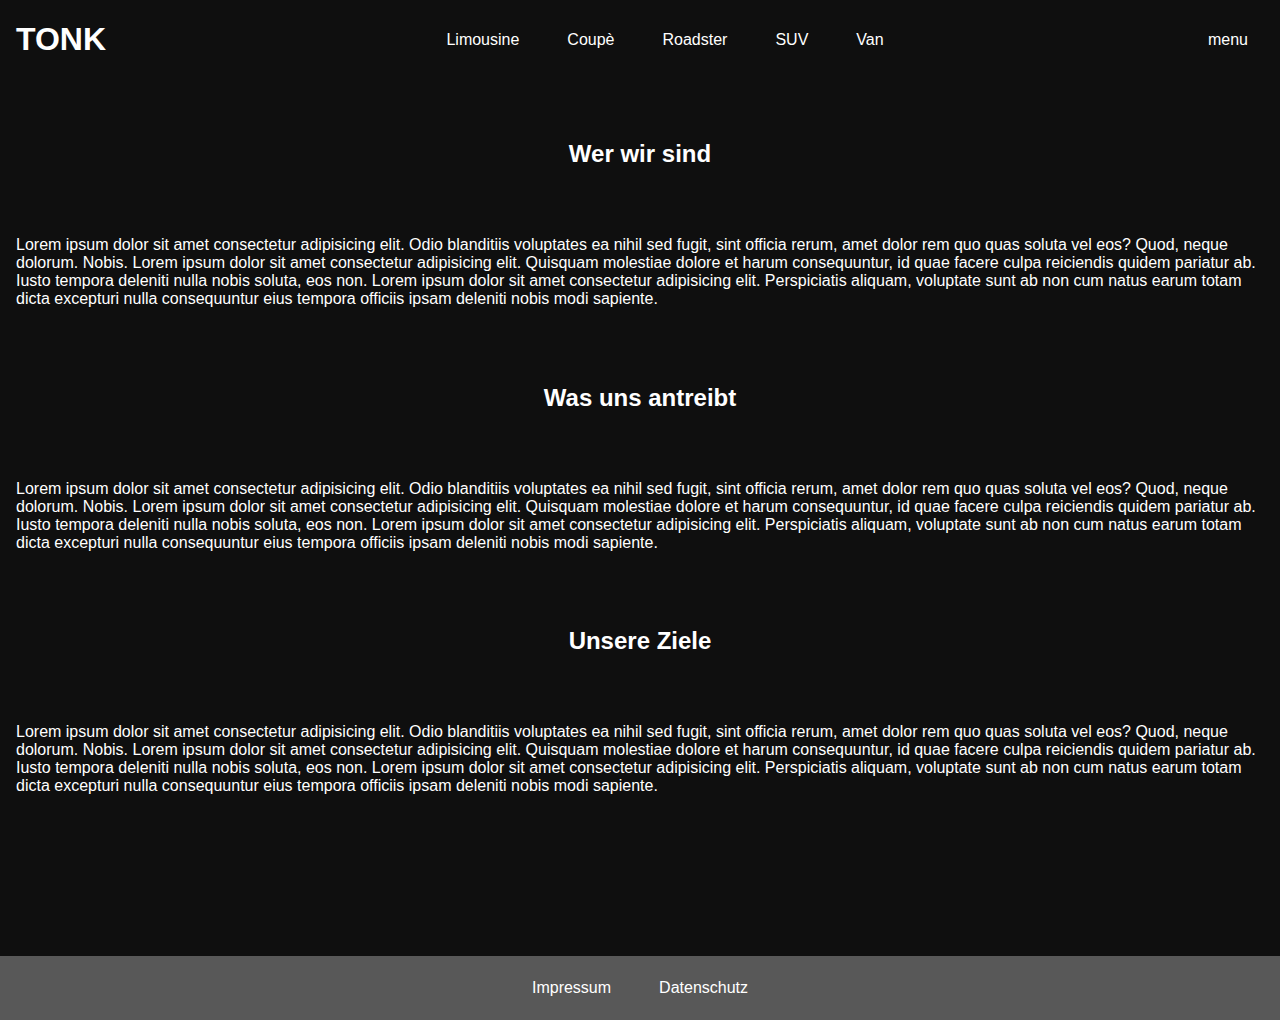
==== about.html @ 3a575385 "about page" ====
<!DOCTYPE html>
<html lang="de">
    <head>
        <meta charset="UTF-8" />
        <meta name="viewport" content="width=device-width, initial-scale=1.0" />
        <link rel="stylesheet" href="style.css" />
        <title>TONK</title>
    </head>

    <body>
        <nav>
            <a href="index.html"><h1>TONK</h1></a>
            <ul>
                <li><a href="#">Limousine</a></li>
                <li><a href="./coupe.html">Coupè</a></li>
                <li><a href="#">Roadster</a></li>
                <li><a href="./suv.html">SUV</a></li>
                <li><a href="#">Van</a></li>
            </ul>
            <span><a id="nav-trigger" href="#">menu</a></span>
            <div id="extended-nav" class="extended-nav d-none">
                <a id="nav-close" class="close" href="#"></a>
                <!-- prettier-ignore -->
                <a class="menu-link" href="./about.html"><div class="extended-nav-text">Über uns</div></a>
                <!-- prettier-ignore -->
                <a class="menu-link" href="./jobs.html"><div class="extended-nav-text">Jobs</div></a>
                <!-- prettier-ignore -->
                <a class="menu-link" href="#"><div class="extended-nav-text">Standorte</div></a>
                <!-- prettier-ignore -->
                <a class="menu-link" href="kontakt.html"><div class="extended-nav-text">Kontakt</div></a>
            </div>
        </nav>
        <main>
            <article class="article">
                <h2>Wer wir sind</h2>
                <p>
                    Lorem ipsum dolor sit amet consectetur adipisicing elit.
                    Odio blanditiis voluptates ea nihil sed fugit, sint officia
                    rerum, amet dolor rem quo quas soluta vel eos? Quod, neque
                    dolorum. Nobis. Lorem ipsum dolor sit amet consectetur
                    adipisicing elit. Quisquam molestiae dolore et harum
                    consequuntur, id quae facere culpa reiciendis quidem
                    pariatur ab. Iusto tempora deleniti nulla nobis soluta, eos
                    non. Lorem ipsum dolor sit amet consectetur adipisicing
                    elit. Perspiciatis aliquam, voluptate sunt ab non cum natus
                    earum totam dicta excepturi nulla consequuntur eius tempora
                    officiis ipsam deleniti nobis modi sapiente.
                </p>
            </article>

            <article class="article">
                <h2>Was uns antreibt</h2>
                <p>
                    Lorem ipsum dolor sit amet consectetur adipisicing elit.
                    Odio blanditiis voluptates ea nihil sed fugit, sint officia
                    rerum, amet dolor rem quo quas soluta vel eos? Quod, neque
                    dolorum. Nobis. Lorem ipsum dolor sit amet consectetur
                    adipisicing elit. Quisquam molestiae dolore et harum
                    consequuntur, id quae facere culpa reiciendis quidem
                    pariatur ab. Iusto tempora deleniti nulla nobis soluta, eos
                    non. Lorem ipsum dolor sit amet consectetur adipisicing
                    elit. Perspiciatis aliquam, voluptate sunt ab non cum natus
                    earum totam dicta excepturi nulla consequuntur eius tempora
                    officiis ipsam deleniti nobis modi sapiente.
                </p>
            </article>

            <article class="article">
                <h2>Unsere Ziele</h2>
                <p>
                    Lorem ipsum dolor sit amet consectetur adipisicing elit.
                    Odio blanditiis voluptates ea nihil sed fugit, sint officia
                    rerum, amet dolor rem quo quas soluta vel eos? Quod, neque
                    dolorum. Nobis. Lorem ipsum dolor sit amet consectetur
                    adipisicing elit. Quisquam molestiae dolore et harum
                    consequuntur, id quae facere culpa reiciendis quidem
                    pariatur ab. Iusto tempora deleniti nulla nobis soluta, eos
                    non. Lorem ipsum dolor sit amet consectetur adipisicing
                    elit. Perspiciatis aliquam, voluptate sunt ab non cum natus
                    earum totam dicta excepturi nulla consequuntur eius tempora
                    officiis ipsam deleniti nobis modi sapiente.
                </p>
            </article>
        </main>
        <footer>
            <a href="./impressum.html">Impressum</a>
            <a href="./datenschutz.html">Datenschutz</a>
        </footer>
    </body>
    <script src="./scripts/scripts.js"></script>
</html>
---- style.css ----
/*Mobile-Ansicht*/
@media only screen {
    :root {
        --ci-color: orange;
        --background-grey: #585858;
        --footer-height: 4em;
    }

    .d-none {
        display: none;
    }

    body {
        font-family: Arial, Helvetica, sans-serif;
        color: white;
        background-color: rgb(15, 15, 15);
        margin: 0;
        padding: 0;
    }

    main {
        max-width: 80em;
        min-height: calc(100vh - var(--footer-height));
        margin-left: auto;
        margin-right: auto;
    }

    /*double class because of weight of selector*/
    .button.button {
        background-color: white;
        color: black;
        padding: 1em;
        border: none;
        border-radius: 0.5rem;
        cursor: pointer;
        outline: none;
        text-align: center;
        margin: 1em;
    }

    .button:hover {
        background-color: var(--ci-color);
        color: black;
    }

    a,
    a:visited {
        text-decoration: none;
        color: white;
    }

    /*:focus Pseudo-Klasse für Barrierefreiheit (Nutzung ohne Maus)*/
    a:hover,
    a:focus {
        color: var(--ci-color);
    }

    h1 {
        text-transform: uppercase;
    }

    h2 {
    }

    hr {
        height: 1px;
        border: none;
        background-color: white;
        width: 100%;
        grid-column: 1/3;
    }

    .article {
        display: flex;
        flex-direction: column;
        flex-wrap: wrap;
        justify-content: center;
        margin-top: 2.5em;
        margin-bottom: 2.5em;
        margin-left: 1em;
        margin-right: 1em;
        border-bottom: solid 1px white;
    }

    .main-img {
        z-index: -1;
        width: 100%;
        height: 100%;
        top: 0;
        left: 0;
        position: absolute;
        overflow: hidden;
        object-fit: cover;
    }

    nav {
        margin-right: 1em;
        margin-left: 1em;
    }

    nav ul {
        display: flex;
        flex-direction: row;
        flex-wrap: wrap;
        justify-content: center;
        gap: 1em;
        padding: 0;
    }
    nav li {
        list-style: none;
        float: left;
    }
    nav span {
        position: absolute;
        top: 1.5em;
        right: 1em;
    }

    .extended-nav {
        position: fixed;
        right: 0;
        top: 0;
        padding-top: 5em;
        width: 62%;
        height: calc(100% - 5em);
        background: var(--background-grey);
    }

    .extended-nav .menu-link {
        width: 100%;
        float: left;
        text-align: center;
    }
    .extended-nav-text {
        width: 8em;
        margin: auto;
        padding: 1em;
        border-bottom: solid 1px white;
    }

    .extended-nav .menu-link:hover,
    .menu-link:focus {
        /*meh*/
        color: var(--ci-color);
    }

    form {
        width: 100%;
        display: grid;
        grid-template-columns: 40% 60%;
    }

    form label,
    form input {
        margin-top: 1em;
    }

    form label {
        text-align: right;
        margin-right: 1em;
    }

    form textarea {
        margin-top: 1em;
        height: 10em;
    }

    .content-img {
        width: 100%;
        object-fit: cover;
        margin-bottom: 1em;
    }

    .content-paragraph {
        width: 100%;
    }

    .jobs {
        width: 100%;
    }

    .job {
        display: grid;
        grid-template-columns: 50% 25% 25%;
    }

    .job h3,
    .job p,
    .job a {
        font-size: 16px;
        margin-top: 1em;
        margin-bottom: 1em;
        padding: 1em;
    }

    .job a {
        text-align: right;
    }

    table {
        max-width: 100%;
        overflow: auto;
        display: flex;
    }

    iframe {
        max-width: 100%;
    }

    .close {
        position: fixed;
        right: 1em;
        top: 2em;
        width: 2em;
        height: 2em;
    }

    .close::before,
    .close::after {
        position: fixed;
        content: " ";
        height: 1.5em;
        width: 2px;
        background-color: white;
    }

    .close:before {
        transform: rotate(45deg);
    }
    .close:after {
        transform: rotate(-45deg);
    }

    /*:focus Pseudo-Klasse für Barrierefreiheit (Nutzung ohne Maus)*/
    .close:hover::after,
    .close:hover::before,
    .close:focus::after,
    .close:focus::before {
        background-color: var(--ci-color);
    }

    footer {
        /*margin-top: -40px;*/
        bottom: calc(0 - var(--footer-height));
        height: var(--footer-height);
        width: 100%;
        background-color: var(--background-grey);
        display: flex;
        flex-direction: row;
        justify-content: center;
        align-items: center;
        gap: 3em;
    }

    .footerStart {
        margin-top: -40px;
    }
}

/*Desktop-Ansicht*/
@media only screen and (min-width: 768px) {
    nav {
        display: flex;
        flex-direction: row;
        justify-content: space-between;
        align-items: center;
    }
    nav span {
        position: relative;
        margin-bottom: 3em;
    }
    nav ul {
        gap: 3em;
    }

    .extended-nav {
        width: 20em;
    }

    .article {
        flex-direction: row;
        gap: 2em;
        border-bottom: none;
    }

    .content-img {
        width: 38em;
        object-fit: cover;
    }

    .content-paragraph {
        width: 38em;
    }

    form {
        width: 100%;
        display: grid;
        grid-template-columns: 32% 68%;
    }

    
    form textarea {
        margin-top: 1em;
        height: 20em;
    }

    .footerStart {
        /*WTF?!*/
        margin-top: -4px;
    }
}

table, th, td {
    border: 1px solid white;
    border-collapse: collapse;
    padding: 15px;
  }

.datenschutz ul {
        list-style-type: none;
}
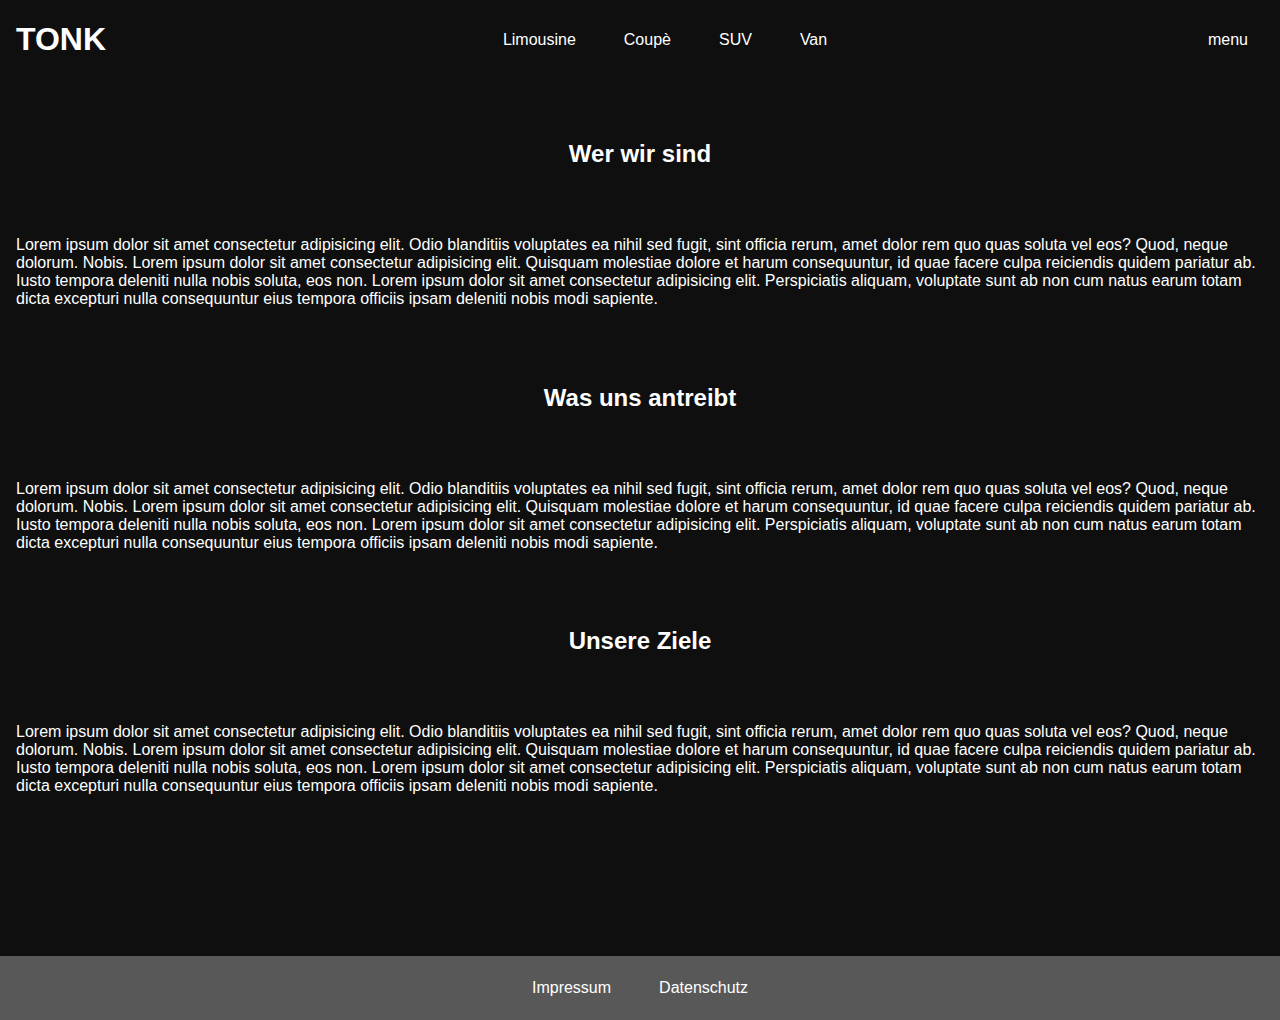
==== commit 52c08351: "Finale Anpassung für Mobile und generelles Design" ====
--- a/about.html
+++ b/about.html
@@ -11,11 +11,10 @@
         <nav>
             <a href="index.html"><h1>TONK</h1></a>
             <ul>
-                <li><a href="#">Limousine</a></li>
+                <li><a href="./limousine.html">Limousine</a></li>
                 <li><a href="./coupe.html">Coupè</a></li>
-                <li><a href="#">Roadster</a></li>
                 <li><a href="./suv.html">SUV</a></li>
-                <li><a href="#">Van</a></li>
+                <li><a href="./van.html">Van</a></li>
             </ul>
             <span><a id="nav-trigger" href="#">menu</a></span>
             <div id="extended-nav" class="extended-nav d-none">
@@ -25,7 +24,7 @@
                 <!-- prettier-ignore -->
                 <a class="menu-link" href="./jobs.html"><div class="extended-nav-text">Jobs</div></a>
                 <!-- prettier-ignore -->
-                <a class="menu-link" href="#"><div class="extended-nav-text">Standorte</div></a>
+                <a class="menu-link" href="standorte.html"><div class="extended-nav-text">Standorte</div></a>
                 <!-- prettier-ignore -->
                 <a class="menu-link" href="kontakt.html"><div class="extended-nav-text">Kontakt</div></a>
             </div>
--- a/style.css
+++ b/style.css
@@ -59,9 +59,6 @@
         text-transform: uppercase;
     }
 
-    h2 {
-    }
-
     hr {
         height: 1px;
         border: none;
@@ -201,9 +198,23 @@
         max-width: 100%;
         overflow: auto;
         display: flex;
+        border: none;
+    }
+    tr, th, td {
+        border: none;
+        border-collapse: collapse;
+        padding: 1em;
+    }
+
+    .datenschutz ul {
+        list-style-type: none;
     }
 
     iframe {
+        max-width: 100%;
+    }
+
+    video {
         max-width: 100%;
     }
 
@@ -255,6 +266,10 @@
     .footerStart {
         margin-top: -40px;
     }
+
+    .datenschutz ul {
+        list-style-type: none;
+    }
 }
 
 /*Desktop-Ansicht*/
@@ -284,12 +299,12 @@
     }
 
     .content-img {
-        width: 38em;
+        width: 50em;
         object-fit: cover;
     }
 
     .content-paragraph {
-        width: 38em;
+        width: 50em;
     }
 
     form {
@@ -298,7 +313,6 @@
         grid-template-columns: 32% 68%;
     }
 
-    
     form textarea {
         margin-top: 1em;
         height: 20em;
@@ -309,13 +323,4 @@
         margin-top: -4px;
     }
 }
-
-table, th, td {
-    border: 1px solid white;
-    border-collapse: collapse;
-    padding: 15px;
-  }
-
-.datenschutz ul {
-        list-style-type: none;
-}+  